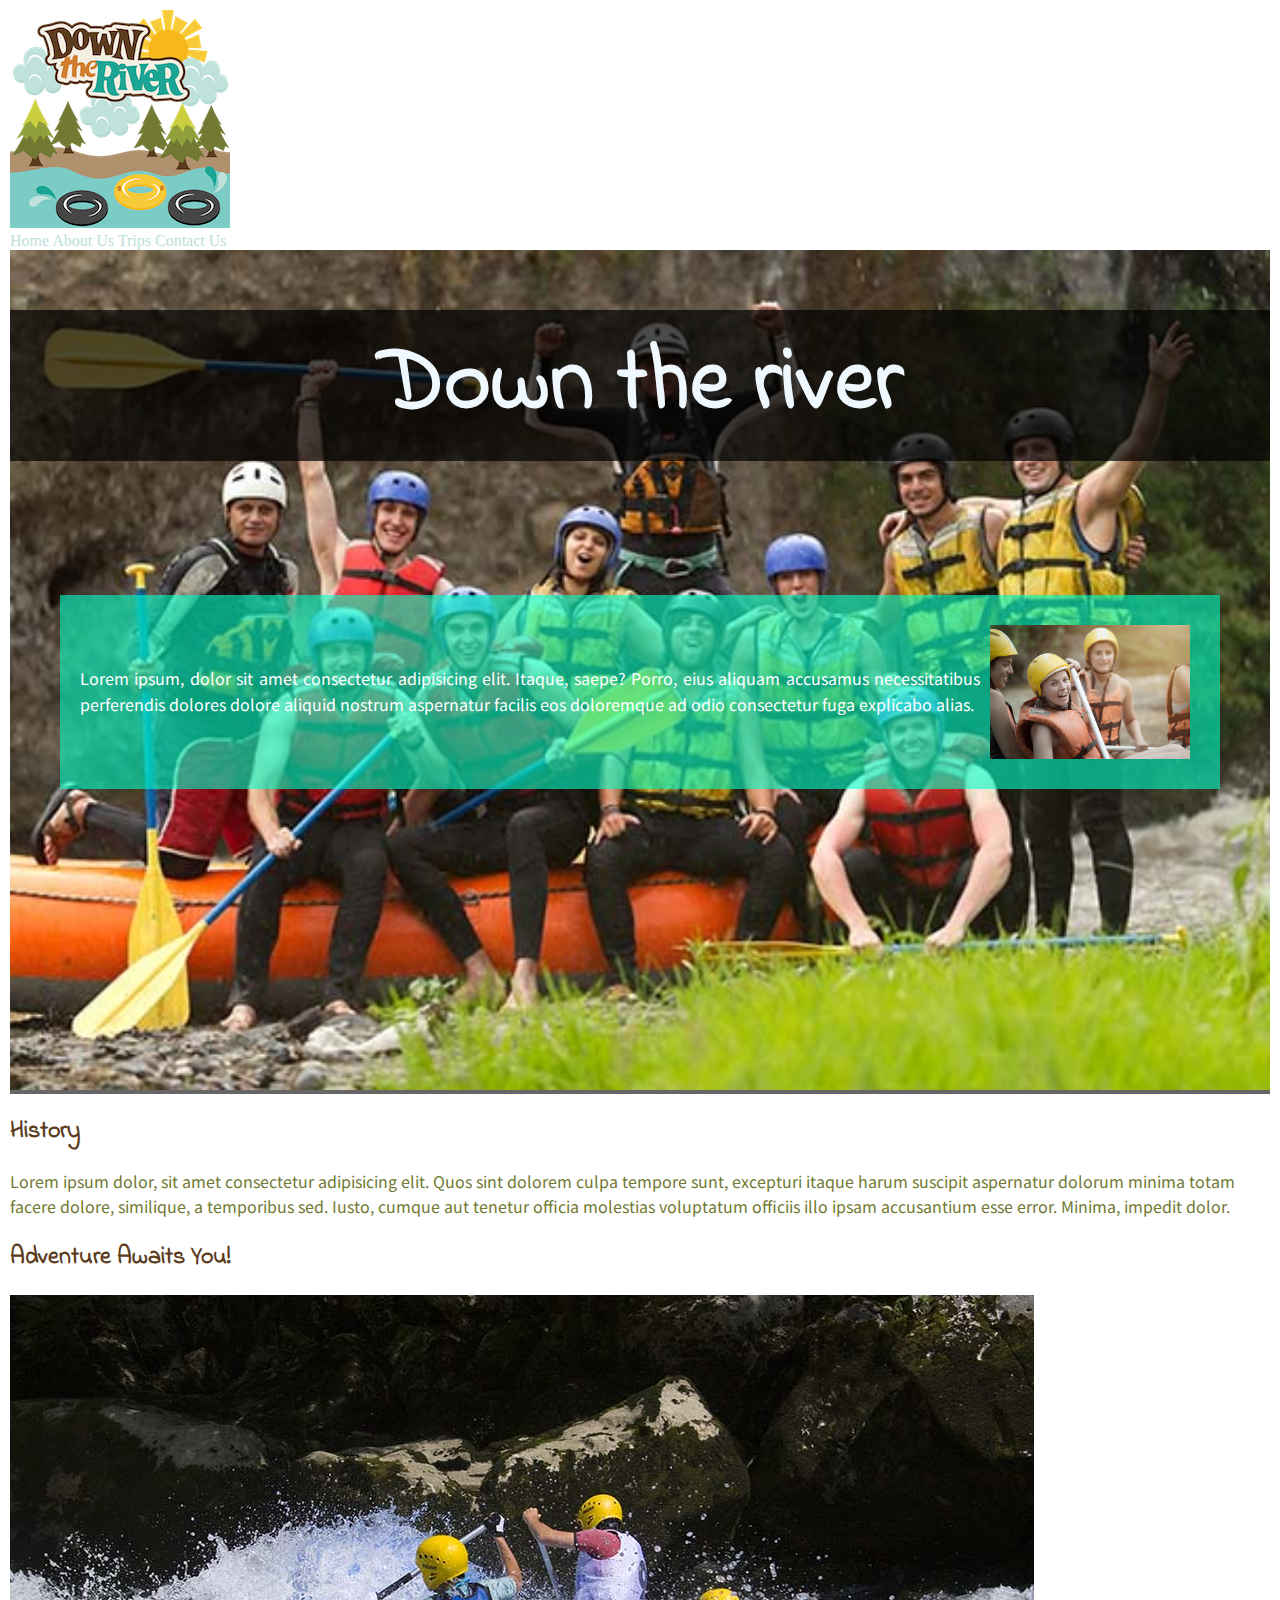
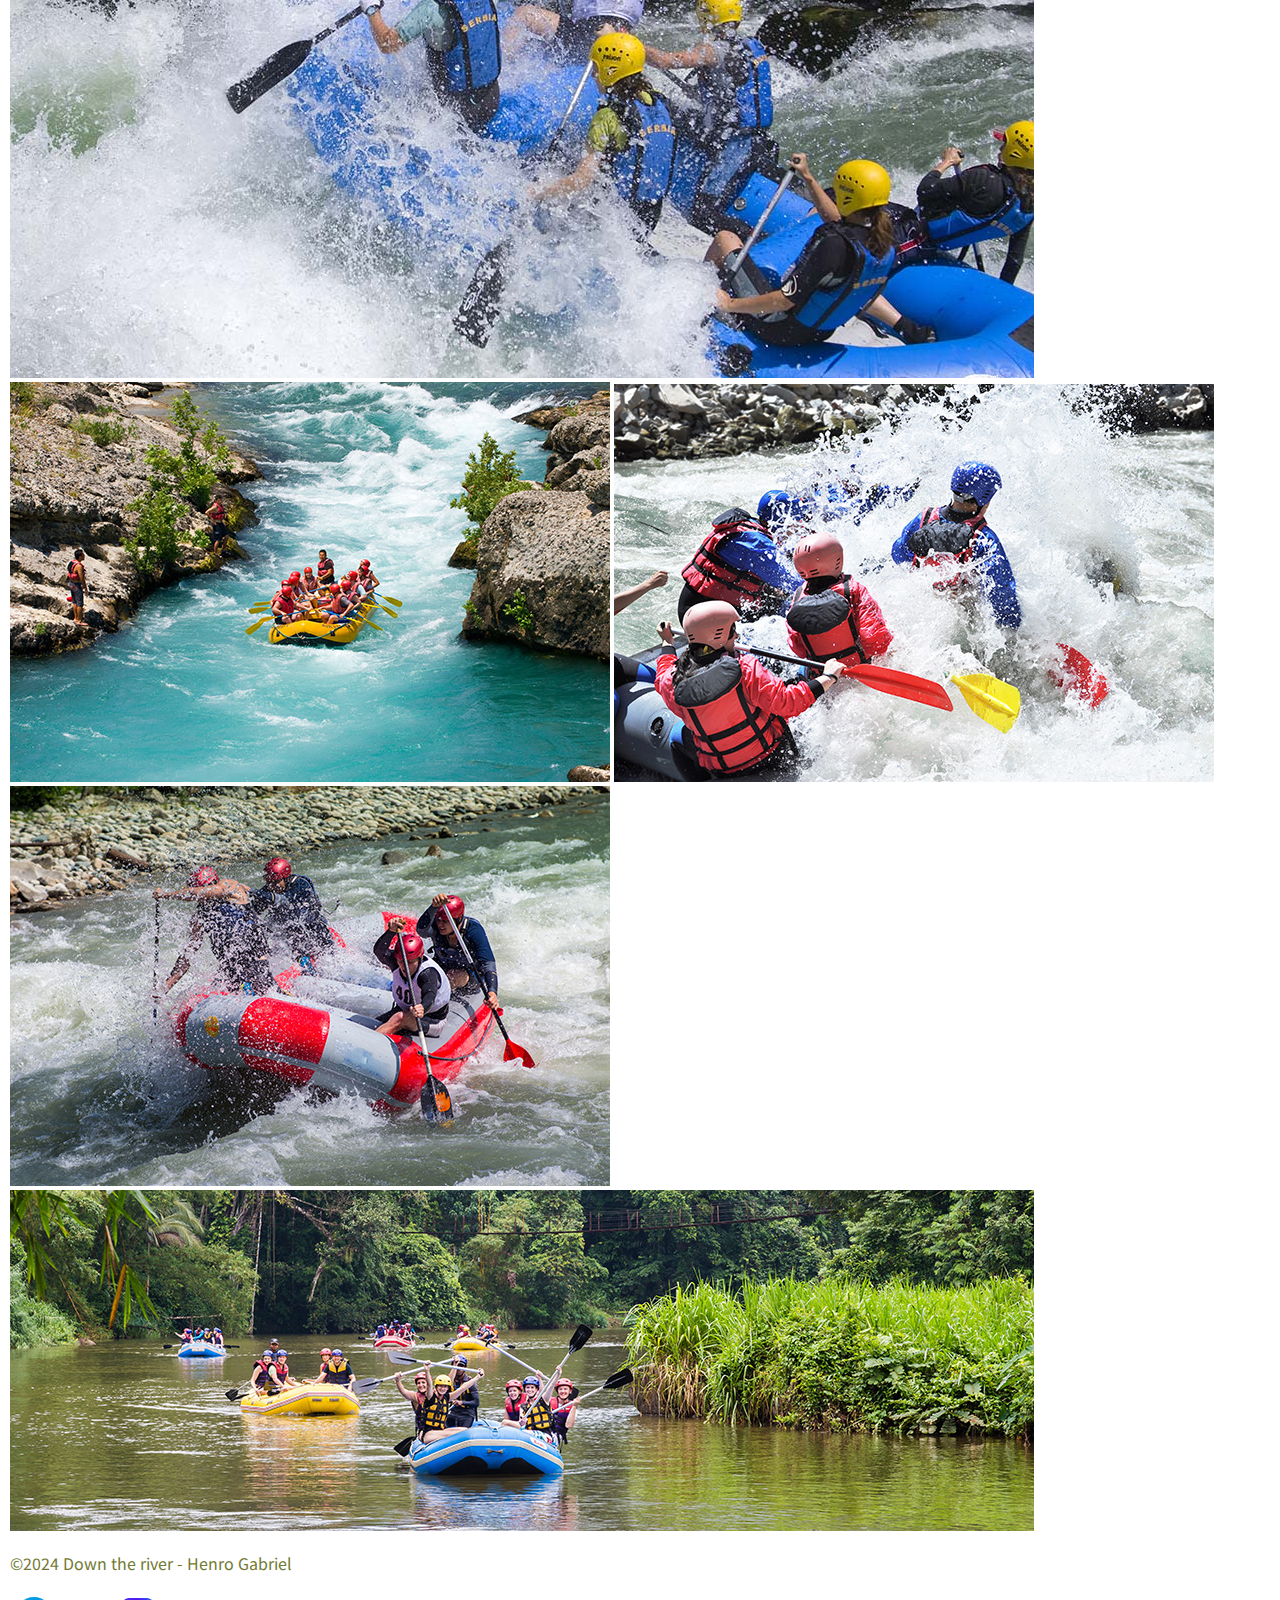
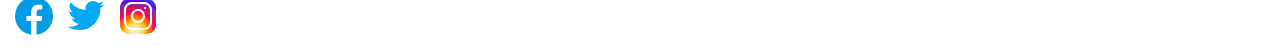
==== wwr/about.html @ 8a634a25 "w3 changes" ====
<!DOCTYPE html>
<html lang="en-US">
<head>
    <meta charset="UTF-8">
    <meta name="viewport" content="width=device-width, initial-scale=1.0">
    <title>Document</title>
    <link rel="preconnect" href="https://fonts.googleapis.com">
    <link rel="preconnect" href="https://fonts.gstatic.com" crossorigin>
    <link href="https://fonts.googleapis.com/css2?family=Indie+Flower&family=Noto+Sans+JP:wght@100;400;700;900&display=swap" rel="stylesheet">
    <link rel="stylesheet" href="styles/rafting.css">
</head>

<body>
    <header>
        <img src="images/logo.png" alt="logo">

        <nav>
            <a href="index.htm">Home</a>
            <a href="about.html">About Us</a>
            <a href="trips.html">Trips</a>
            <a href="contact.html">Contact Us</a>
        </nav>
    </header>

    <main>
        <div class="hero">
            <img src="images/hero_img.jpg" alt="hero_img">
            <h1 class="title">Down the river</h1>

            <article>
                <p>Lorem ipsum, dolor sit amet consectetur adipisicing elit. Itaque, saepe? Porro, eius aliquam accusamus 
                necessitatibus perferendis dolores dolore aliquid nostrum aspernatur facilis eos doloremque ad odio consectetur fuga explicabo alias.
                </p>
                <img src="images/happy_client.png" alt="happy_client">
            </article>
        </div>

        <section>
            <h2>History</h2>
            <p>Lorem ipsum dolor, sit amet consectetur adipisicing elit. Quos sint dolorem culpa tempore sunt, excepturi itaque 
            harum suscipit aspernatur dolorum minima totam facere dolore, similique, a temporibus sed. Iusto, cumque aut tenetur 
            officia molestias voluptatum officiis illo ipsam accusantium esse error. Minima, impedit dolor.
            </p>
        </section>

        <section>
            <h2>Adventure Awaits You!</h2>
            <img src="images/rafting.jpg" alt="adventure">
            <img src="images/rafting1.jpg" alt="adventure">
            <img src="images/rafting2.jpg" alt="adventure">
            <img src="images/rafting3.jpg" alt="adventure">
            <img src="images/rafting4.jpg" alt="adventure">
        </section>
    </main>

    <footer>
        <p>©2024 Down the river - Henro Gabriel</p>

        <nav class="sociallinks">
            <a href="https://www.facebook.com">
                <img src="images/facebook.svg" alt="facebook">
            </a>
            <a href="https://twitter.com">
                <img src="images/twitter.svg" alt="twitter">
            </a>
            <a href="http://instagram.com">
                <img src="images/intsagram.svg" alt="instagram">
            </a>
        </nav>
    </footer>
    
</body>
</html>
---- wwr/styles/rafting.css ----
:root{
    --primary-color: #5B3D1E;
    --secondary-color: #717933;
    --accent1-color: #F6B81A;
    --accent2-color: #BBE0D9;
}

h1, h2, h3 {
    color: var(--primary-color);
    font-family: "Indie Flower", cursive ;
}

p {
    color: var(--secondary-color);
    font-family:'Noto Sans JP', sans-serif;
    line-height: 1.6;
}

a {
    text-decoration: none;
    color: var(--accent2-color);
}

body {
    margin: 0 auto;
    padding: 10px;
}

.hero {
    position: relative;
    text-align: center;
    background-color: rgba(0, 0, 0, 0.6);
}

.hero h1 {
    font-size: 90px;
    justify-content: center;
    display: flex;
    color: aliceblue;
    padding: 10px;
    background-color: rgba(0,0,0,0.7);;
    position: absolute;
    left: 0; /* Define a posição à esquerda como 0 */
    right: 0; /* Define a posição à direita como 0 */
    top: 60px; /* Distância do topo */
    margin: 0; /* Remove a margem padrão */
}

.hero img {
    width: 100%;
}

article {
    justify-content: center;
    margin: 50px;
    top: 35%;
    position: absolute;
    z-index: 1;
    background-color: rgba(0, 280, 200, 0.6);
    display: flex;
    align-items: center;
    padding: 20px;

}

article img{
    margin: 10px;
    width: 200px !important;
}

article p {
    text-align: justify;
    color: white;
    flex: 1;
}
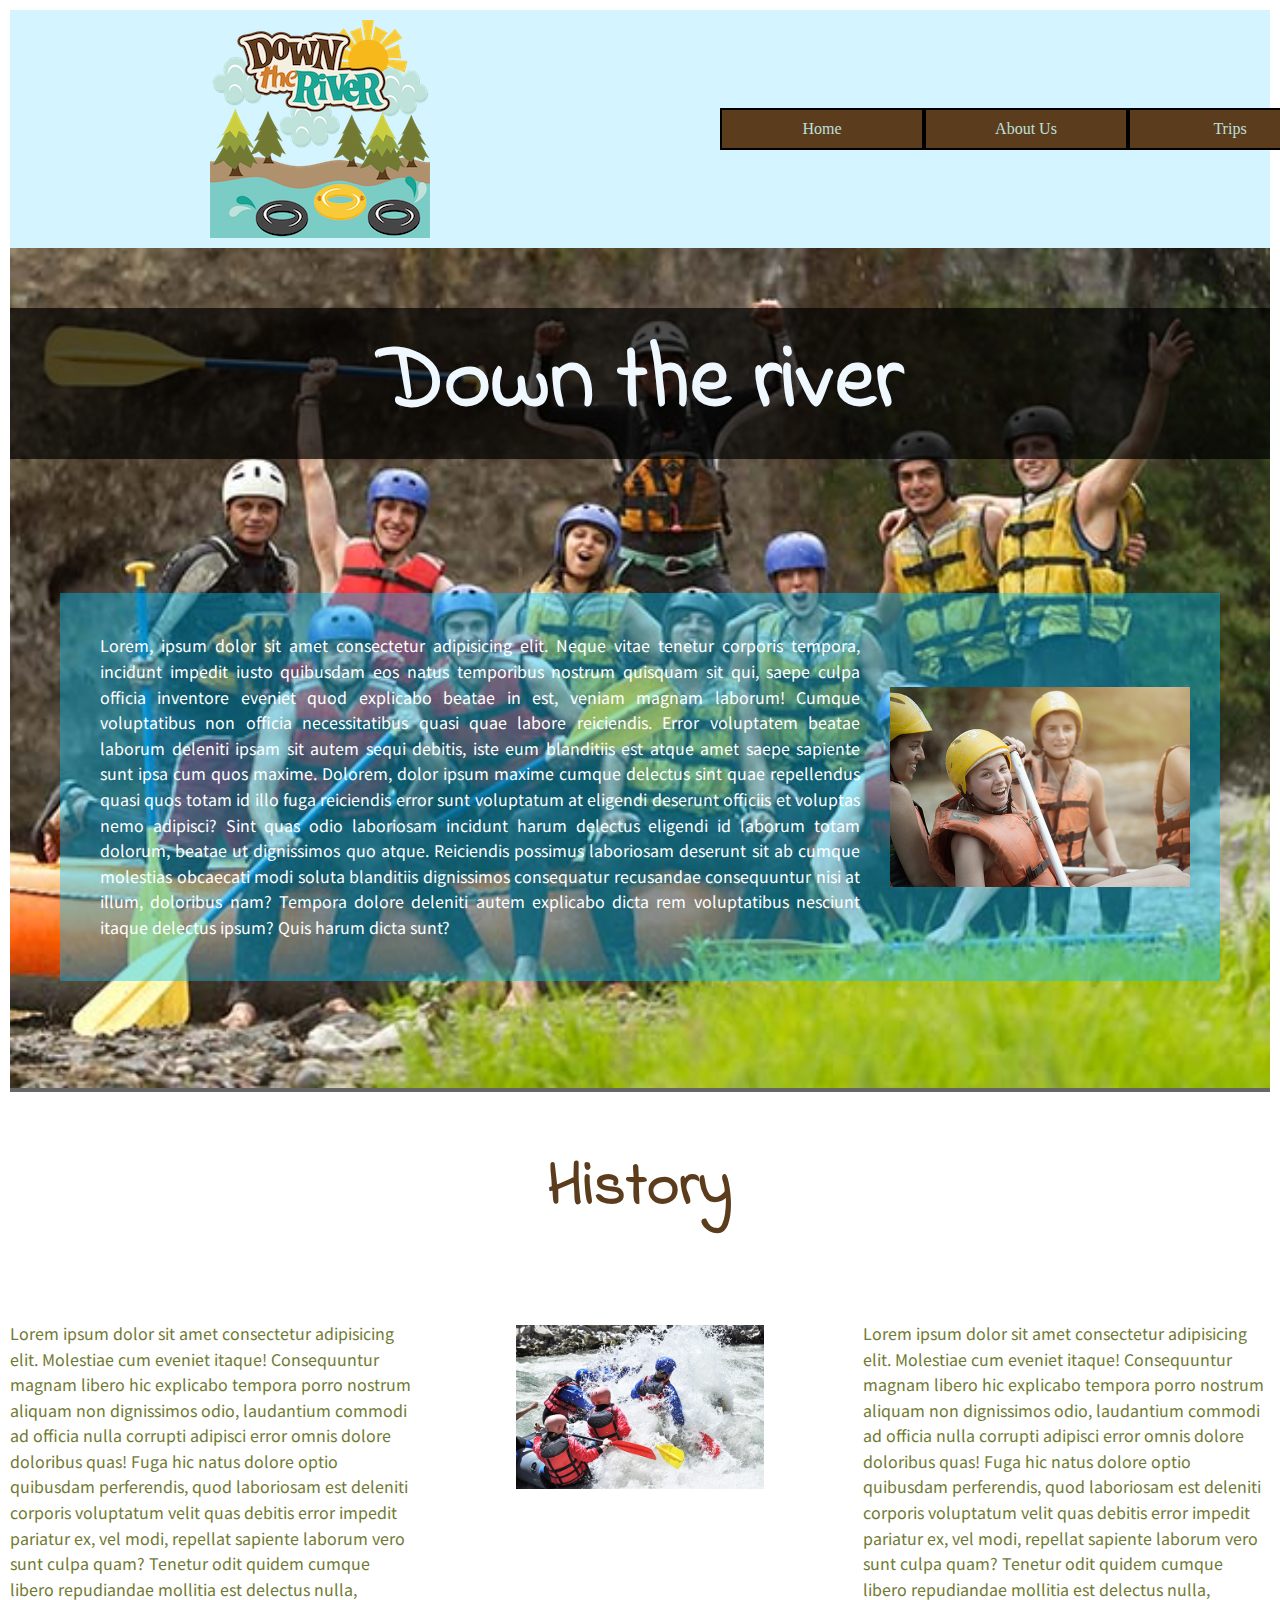
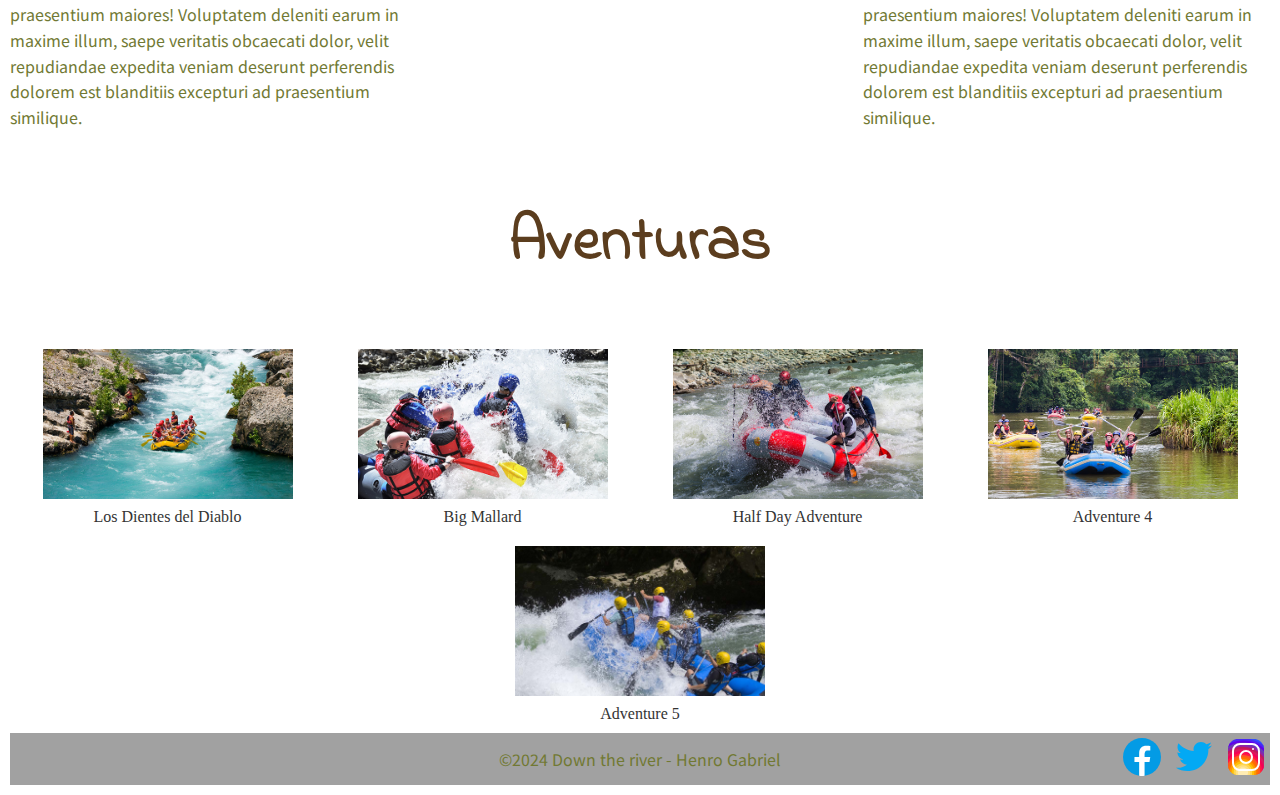
==== commit 988f38ed: "Merge branch 'main' of https://github.com/henrogb/W1" ====
--- a/wwr/about.html
+++ b/wwr/about.html
@@ -12,9 +12,9 @@
 
 <body>
     <header>
-        <img src="images/logo.png" alt="logo">
+        <img src="images/logo.png" alt="logo" class="logo">
 
-        <nav>
+        <nav class="navbar">
             <a href="index.htm">Home</a>
             <a href="about.html">About Us</a>
             <a href="trips.html">Trips</a>
@@ -28,36 +28,73 @@
             <h1 class="title">Down the river</h1>
 
             <article>
-                <p>Lorem ipsum, dolor sit amet consectetur adipisicing elit. Itaque, saepe? Porro, eius aliquam accusamus 
-                necessitatibus perferendis dolores dolore aliquid nostrum aspernatur facilis eos doloremque ad odio consectetur fuga explicabo alias.
+                <p>Lorem, ipsum dolor sit amet consectetur adipisicing elit. Neque vitae tenetur corporis tempora, incidunt 
+                impedit iusto quibusdam eos natus temporibus nostrum quisquam sit qui, saepe culpa officia inventore eveniet quod 
+                explicabo beatae in est, veniam magnam laborum! Cumque voluptatibus non officia necessitatibus quasi quae labore reiciendis. 
+                Error voluptatem beatae laborum deleniti ipsam sit autem sequi debitis, iste eum blanditiis est atque amet saepe sapiente sunt 
+                ipsa cum quos maxime. Dolorem, dolor ipsum maxime cumque delectus sint quae repellendus quasi quos totam id illo fuga reiciendis 
+                error sunt voluptatum at eligendi deserunt officiis et voluptas nemo adipisci? Sint quas odio laboriosam incidunt harum delectus 
+                eligendi id laborum totam dolorum, beatae ut dignissimos quo atque. Reiciendis possimus laboriosam deserunt sit ab cumque molestias 
+                obcaecati modi soluta blanditiis dignissimos consequatur recusandae consequuntur nisi at illum, doloribus nam? Tempora dolore deleniti 
+                autem explicabo dicta rem voluptatibus nesciunt itaque delectus ipsum? Quis harum dicta sunt?
                 </p>
                 <img src="images/happy_client.png" alt="happy_client">
             </article>
         </div>
 
-        <section>
+        <section class="history">
             <h2>History</h2>
-            <p>Lorem ipsum dolor, sit amet consectetur adipisicing elit. Quos sint dolorem culpa tempore sunt, excepturi itaque 
-            harum suscipit aspernatur dolorum minima totam facere dolore, similique, a temporibus sed. Iusto, cumque aut tenetur 
-            officia molestias voluptatum officiis illo ipsam accusantium esse error. Minima, impedit dolor.
+            <p>Lorem ipsum dolor sit amet consectetur adipisicing elit. Molestiae cum eveniet itaque! Consequuntur magnam libero hic explicabo tempora 
+            porro nostrum aliquam non dignissimos odio, laudantium commodi ad officia nulla corrupti adipisci error omnis dolore doloribus quas! Fuga 
+            hic natus dolore optio quibusdam perferendis, quod laboriosam est deleniti corporis voluptatum velit quas debitis error impedit pariatur ex, 
+            vel modi, repellat sapiente laborum vero sunt culpa quam? Tenetur odit quidem cumque libero repudiandae mollitia est delectus nulla, praesentium 
+            maiores! Voluptatem deleniti earum in maxime illum, saepe veritatis obcaecati dolor, velit repudiandae expedita veniam deserunt perferendis dolorem 
+            est blanditiis excepturi ad praesentium similique.
+            </p>
+
+            <img src="images/rafting2.jpg" alt="historyimage" class="historyimage">
+
+            <p>Lorem ipsum dolor sit amet consectetur adipisicing elit. Molestiae cum eveniet itaque! Consequuntur magnam libero hic explicabo tempora 
+            porro nostrum aliquam non dignissimos odio, laudantium commodi ad officia nulla corrupti adipisci error omnis dolore doloribus quas! Fuga 
+            hic natus dolore optio quibusdam perferendis, quod laboriosam est deleniti corporis voluptatum velit quas debitis error impedit pariatur ex, 
+            vel modi, repellat sapiente laborum vero sunt culpa quam? Tenetur odit quidem cumque libero repudiandae mollitia est delectus nulla, praesentium 
+            maiores! Voluptatem deleniti earum in maxime illum, saepe veritatis obcaecati dolor, velit repudiandae expedita veniam deserunt perferendis dolorem 
+            est blanditiis excepturi ad praesentium similique.
             </p>
         </section>
 
-        <section>
-            <h2>Adventure Awaits You!</h2>
-            <img src="images/rafting.jpg" alt="adventure">
-            <img src="images/rafting1.jpg" alt="adventure">
-            <img src="images/rafting2.jpg" alt="adventure">
-            <img src="images/rafting3.jpg" alt="adventure">
-            <img src="images/rafting4.jpg" alt="adventure">
+        <section class="adventure">
+            <h2>Aventuras</h2>
+            <div class="images">
+                <figure>
+                    <img src="images/rafting1.jpg" alt="Los Dientes del Diablo">
+                    <figcaption>Los Dientes del Diablo</figcaption>
+                </figure>
+                <figure>
+                    <img src="images/rafting2.jpg" alt="Big Mallard">
+                    <figcaption>Big Mallard</figcaption>
+                </figure>
+                <figure>
+                    <img src="images/rafting3.jpg" alt="Half Day Adventure">
+                    <figcaption>Half Day Adventure</figcaption>
+                </figure>
+                <figure>
+                    <img src="images/rafting4.jpg" alt="Adventure 4">
+                    <figcaption>Adventure 4</figcaption>
+                </figure>
+                <figure>
+                    <img src="images/rafting.jpg" alt="Adventure 5">
+                    <figcaption>Adventure 5</figcaption>
+                </figure>
+            </div>
         </section>
     </main>
 
     <footer>
         <p>©2024 Down the river - Henro Gabriel</p>
-
+          
         <nav class="sociallinks">
-            <a href="https://www.facebook.com">
+            <a   href="https://www.facebook.com">
                 <img src="images/facebook.svg" alt="facebook">
             </a>
             <a href="https://twitter.com">
@@ -67,7 +104,8 @@
                 <img src="images/intsagram.svg" alt="instagram">
             </a>
         </nav>
+
     </footer>
     
 </body>
-</html>+</html>
--- a/wwr/styles/rafting.css
+++ b/wwr/styles/rafting.css
@@ -5,6 +5,36 @@
     --accent2-color: #BBE0D9;
 }
 
+
+header{
+    background-color: rgba(0, 197, 255, 0.17);
+    display: grid;
+    grid-template-columns: repeat(2, 1fr);
+}
+
+.navbar {
+    display: flex;
+    align-items: center;
+    justify-content: space-around;
+    margin: 90px;  
+}
+
+
+.navbar a{
+    background-color: #5B3D1E;
+    padding: 10px 50px;
+    border: 2px solid black;
+    flex: 1;
+    text-align: center;
+    min-width: 100px;
+}
+
+.logo {
+    display: block;
+    border-radius: 15px;
+    padding: 10px 200px;   
+}
+
 h1, h2, h3 {
     color: var(--primary-color);
     font-family: "Indie Flower", cursive ;
@@ -22,6 +52,9 @@
 }
 
 body {
+    flex-shrink: 1;
+    display: flex;
+    flex-direction: column;
     margin: 0 auto;
     padding: 10px;
 }
@@ -56,7 +89,7 @@
     top: 35%;
     position: absolute;
     z-index: 1;
-    background-color: rgba(0, 280, 200, 0.6);
+    background-color: rgba(0, 197, 255, 0.4);
     display: flex;
     align-items: center;
     padding: 20px;
@@ -65,15 +98,282 @@
 
 article img{
     margin: 10px;
-    width: 200px !important;
+    width: 300px !important;
 }
 
 article p {
+    margin: 20px;
     text-align: justify;
     color: white;
     flex: 1;
 }
 
-
-
-
+.history{
+    gap: 20px;
+    display: grid;
+    grid-template-columns: repeat(3, 1fr);
+}
+
+.history h2{
+    font-size: 62px;
+    grid-column: span 3;
+    justify-self: center;
+}
+
+.historyimage{
+    margin: 0;
+    justify-self: center;
+    margin-top: 20px;
+    position: relative;
+    min-width: 61%;
+    height: auto;
+    width: 61%;
+    
+}
+
+.history p{
+    display: flex;
+    justify-items: stretch;
+    flex: 1;
+    width: 100%;
+    height: auto;
+}
+
+.adventure {
+    text-align: center; /* Centraliza o texto da seção */
+}
+
+.adventure h2 {
+    font-size: 62px; /* Tamanho do título */
+}
+
+.images {
+    display: flex; /* Usamos flexbox para alinhar os itens em linha */
+    justify-content: space-around; /* Espaça os itens uniformemente */
+    flex-wrap: wrap; /* Permite que os itens quebrem para a próxima linha se necessário */
+    margin: 0; /* Remove margens padrão */
+    padding: 0; /* Remove preenchimento padrão */
+}
+
+figure {
+    margin: 10px; /* Espaçamento entre as figuras */
+    flex: 1 1 200px; /* Permite que cada figura tenha uma base mínima de 200px */
+    max-width: 250px; /* Define uma largura máxima para cada figura */
+}
+
+.images img {
+    width: 250px; /* Largura fixa */
+    height: 150px; /* Altura fixa para uniformidade */
+    object-fit: cover; /* Corta a imagem para preencher o espaço */
+}
+
+
+figcaption {
+    margin-top: 5px; /* Espaçamento entre a imagem e a legenda */
+    font-size: 16px; /* Tamanho da fonte da legenda */
+    color: #333; /* Cor do texto da legenda */
+}
+
+footer {
+    display: grid;
+    grid-template-columns: repeat(3, 1fr);
+    align-items: center;
+    background-color: rgba(0, 0, 0, 0.37);
+}
+
+footer p {
+    margin: 0; /* Remove a margem do parágrafo */
+    grid-column: 2;
+    justify-self: center;
+}
+
+footer nav {
+    margin-left: 20px; /* Espaço entre os links */
+    justify-self: end;
+    grid-column: 3;
+}
+
+
+
+
+/* -------------------------------------- contact us page preset styles page -------------------------------------------------------------------------*/
+
+.contactuspage {
+    display: flex;
+    justify-content: space-between;
+    border: 8px solid black;
+    align-items: center;
+    flex-wrap: nowrap;
+    flex: 1;
+    max-width: 1920px;
+    max-height: 1080px;
+}
+
+.first, .second, .third {
+    flex-shrink: 1;
+    /* width: 839px; */
+    flex: 1; /* Cada div ocupará a mesma largura */
+    margin: 10px; /* Espaçamento entre as divs */
+    /* Adicione qualquer estilo específico que você tenha para cada uma */
+    max-width: 663px;
+    max-height: 1080px;
+}
+
+.second {
+    justify-content: center;
+    flex: 1;
+    /* width: 678px;
+    height: 841px; */
+    display: flex;
+    align-items: center;
+}
+
+.first {
+    display: flex;
+    flex-direction: column;
+    flex: 1;
+}
+
+.first h1 {
+    display: flex;
+    justify-content: center;
+    margin: 15px;
+}
+
+/*---------------------------------------- general styles ------------------------------------------------*/
+.employers h1 {
+    display: flex;
+    justify-content: center;
+}
+
+.employee {
+    flex-shrink: 1;
+    border: 5px solid black;
+    display: flex;
+    justify-content: center;
+    align-items: center;
+    gap: 15px;
+    width: 600px;
+}
+
+.employee img {
+    width: 150px;
+    height: 150px;
+}
+
+.text {
+    width: 651px;
+    
+}
+/*-------------------------------------- form contac us page ------------------------------------------------------*/
+
+.form{
+    display: grid;
+    grid-template-columns: repeat(2, 1fr);
+    background-color: var(--primary-color); /* Fundo claro para o formulário */
+    border-radius: 10px; /* Bordas arredondadas */
+    /* padding: 20px; Espaçamento interno */
+    box-shadow: 0 4px 10px rgba(0, 0, 0, 0.2); /* Sombra */
+    color: var(--secondary-color);
+    font-family: "Indie Flower", cursive ;
+    font-weight: bold;
+    width: 670px;
+    height: 655px;
+    flex-shrink: 1;
+}   
+ 
+.contact{
+    grid-column: 2;
+    width: 295px;
+    height: 464px;
+    justify-self: center;
+    border: none;
+    margin-bottom: 50px;
+}
+
+.form h1{
+   color: #231303;
+   grid-column: span 2;
+   justify-self: center;
+   margin-bottom: 30px;
+}
+
+
+.content{
+    grid-column: 1;
+    display: flex;
+    flex-direction: column;
+}
+
+.name {
+    display: flex;
+    flex-direction: column; /* Mantém os itens em coluna */
+    padding: 10px;
+}
+
+.name label {
+    margin-bottom: 10px; /* Espaçamento abaixo de cada label */
+}
+
+.name input {
+    width: 300px;
+    margin-bottom: 20px; /* Espaçamento abaixo de cada input */
+    background-color: var(--accent2-color);
+}
+
+.radio {
+    display: flex;
+    flex-direction: column; /* Mantém os itens em coluna */
+    margin: 5px;
+}
+
+.radio label {
+    margin-bottom: 20px; /* Espaçamento abaixo do título */
+}
+
+.option {
+    margin-bottom: 10px; /* Espaçamento entre as opções */
+}
+
+
+.option input {
+    margin-right: 10px; /* Espaçamento à direita do input */
+    background-color: var(--accent2-color);
+}
+
+.boxmessage{
+    display: flex;
+    flex-direction: column;
+    width: 300px;
+}
+
+textarea {
+    background-color: var(--accent2-color);;
+    width: 300px;
+}
+
+.message{
+    margin: 10px;
+    /* width: 400px; */
+}
+
+.checkbox{
+    margin: 20px;
+}
+
+.botao {
+    margin-top: 25px;
+    background-color: var(--accent2-color);
+    cursor: pointer;
+    
+}
+
+
+
+
+
+
+
+
+
+
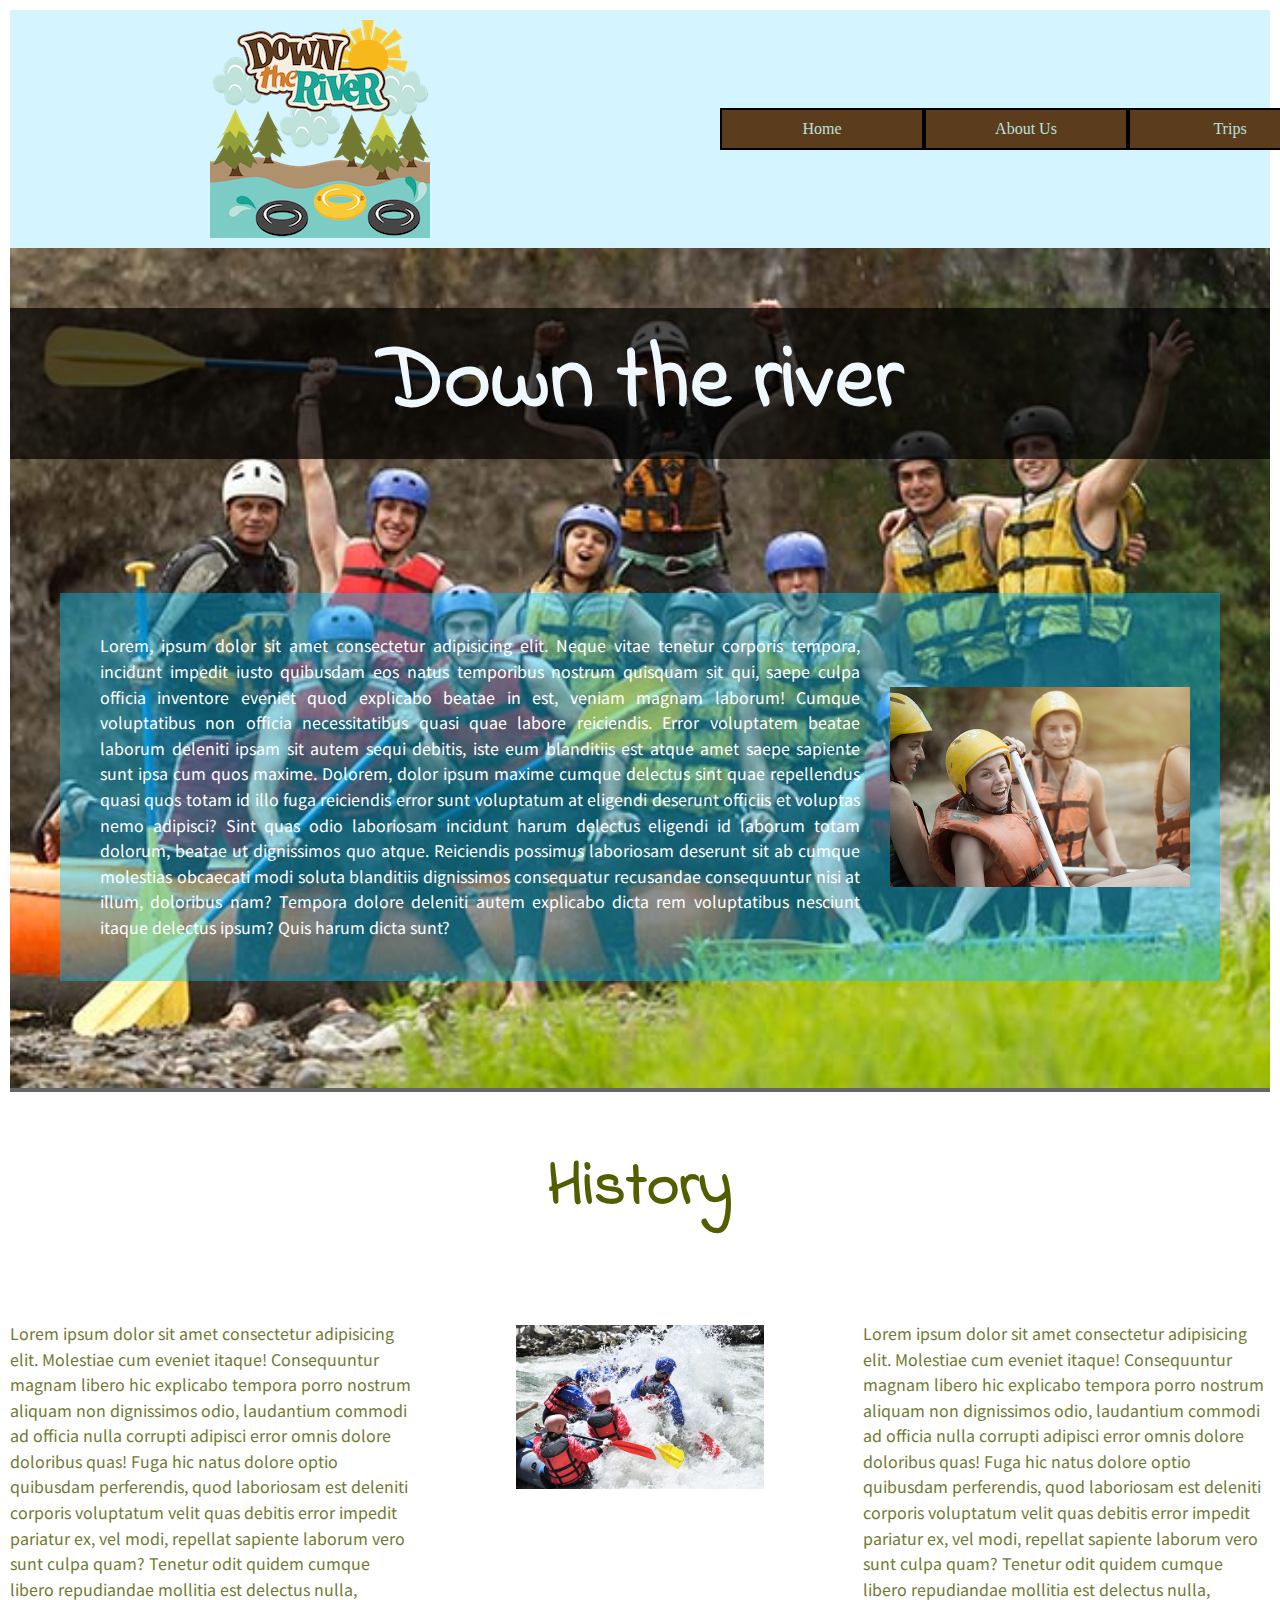
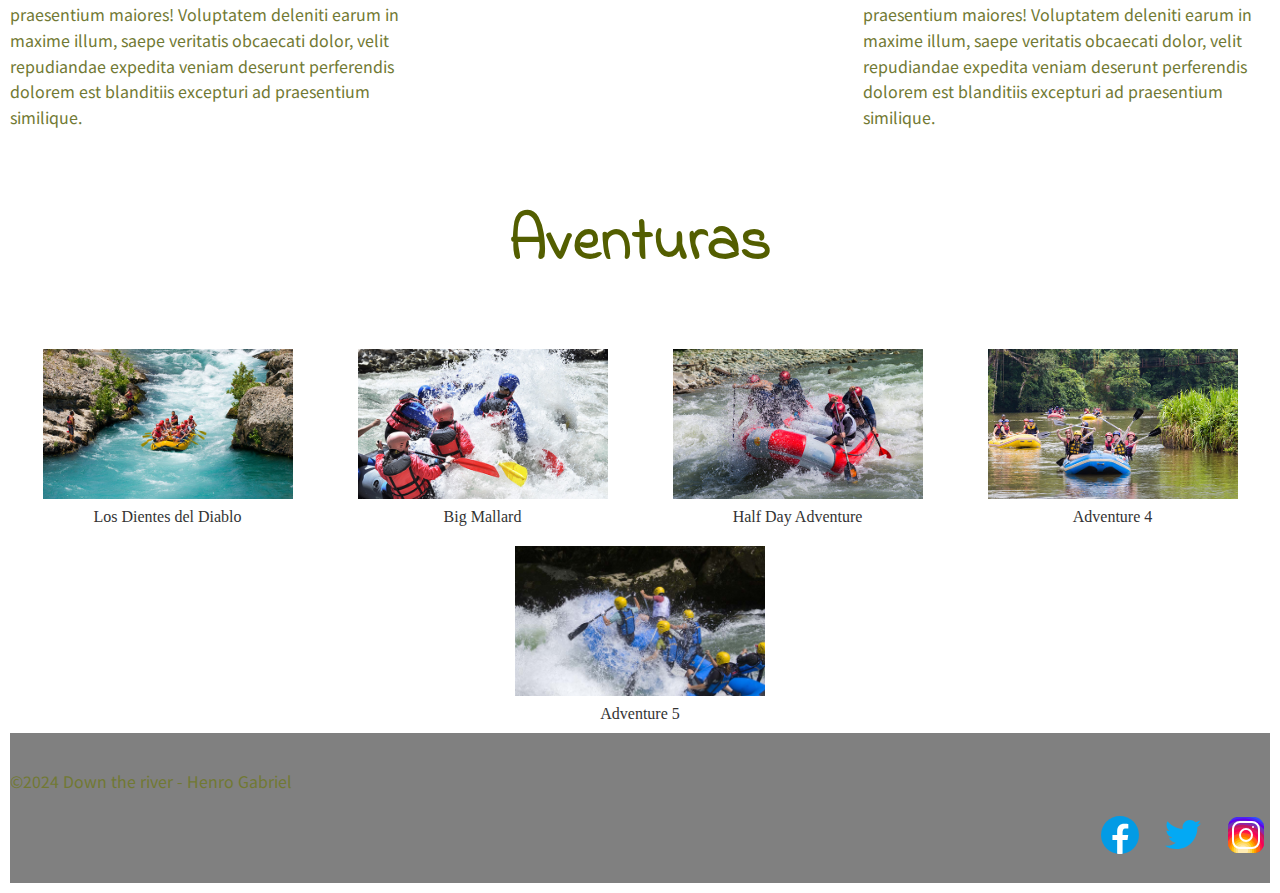
==== commit 16747375: "Merge branch 'main' of https://github.com/henrogb/W1" ====
--- a/wwr/about.html
+++ b/wwr/about.html
@@ -3,7 +3,9 @@
 <head>
     <meta charset="UTF-8">
     <meta name="viewport" content="width=device-width, initial-scale=1.0">
-    <title>Document</title>
+    <meta name="description" content="'about Us' page that includes everything about the fictional company we are creating for the project.">
+    <meta name="author" content="Henro Gabirel Lague Isquierdo">
+    <title>About Us Down the river</title>
     <link rel="preconnect" href="https://fonts.googleapis.com">
     <link rel="preconnect" href="https://fonts.gstatic.com" crossorigin>
     <link href="https://fonts.googleapis.com/css2?family=Indie+Flower&family=Noto+Sans+JP:wght@100;400;700;900&display=swap" rel="stylesheet">
--- a/wwr/styles/rafting.css
+++ b/wwr/styles/rafting.css
@@ -96,7 +96,7 @@
 
 }
 
-article img{
+article img {
     margin: 10px;
     width: 300px !important;
 }
@@ -108,19 +108,19 @@
     flex: 1;
 }
 
-.history{
+.history {
     gap: 20px;
     display: grid;
     grid-template-columns: repeat(3, 1fr);
 }
 
-.history h2{
+.history h2 {
     font-size: 62px;
     grid-column: span 3;
     justify-self: center;
 }
 
-.historyimage{
+.historyimage {
     margin: 0;
     justify-self: center;
     margin-top: 20px;
@@ -175,38 +175,59 @@
 }
 
 footer {
-    display: grid;
-    grid-template-columns: repeat(3, 1fr);
-    align-items: center;
-    background-color: rgba(0, 0, 0, 0.37);
-}
-
-footer p {
-    margin: 0; /* Remove a margem do parágrafo */
-    grid-column: 2;
-    justify-self: center;
-}
-
-footer nav {
-    margin-left: 20px; /* Espaço entre os links */
-    justify-self: end;
-    grid-column: 3;
-}
-
+    background-color: gray;
+    padding: 20px 0;
+    margin-top: auto;
+}
+
+.footer-content {
+    display: flex;
+    justify-content: space-between; /* Mantém os itens nas extremidades */
+    align-items: center;
+    /* max-width: 1920px; */
+    margin: 0 auto;
+    text-align: center; /* Centraliza o texto */
+}
+
+.footer-content p {
+    color: #0d1600;
+    flex: 1; /* Faz o parágrafo ocupar o espaço restante */
+    margin: 0; /* Remove margem padrão */
+    justify-content: center;
+}
+
+.wireframe {
+    color: #0d1600;
+    text-decoration: underline;
+}
+
+.sociallinks {
+    display: flex;
+    justify-content: flex-end; /* Alinha os links à direita */
+}
+
+.sociallinks a {
+    margin-left: 15px; /* Espaçamento entre os links */
+}
 
 
 
 /* -------------------------------------- contact us page preset styles page -------------------------------------------------------------------------*/
 
 .contactuspage {
+    background-color: rgba(0, 141, 0, 0.2);
     display: flex;
     justify-content: space-between;
-    border: 8px solid black;
+    /* border: 8px solid black; */
     align-items: center;
     flex-wrap: nowrap;
     flex: 1;
-    max-width: 1920px;
-    max-height: 1080px;
+    /* max-width: 1920px;
+    max-height: 1080px; */
+}
+
+.contactuspage p, h1, h2, h3, h4, h5, h6{
+    color: #535e00;
 }
 
 .first, .second, .third {
@@ -226,6 +247,7 @@
     height: 841px; */
     display: flex;
     align-items: center;
+    flex-direction: column;
 }
 
 .first {
@@ -239,6 +261,7 @@
     justify-content: center;
     margin: 15px;
 }
+
 
 /*---------------------------------------- general styles ------------------------------------------------*/
 .employers h1 {
@@ -248,12 +271,13 @@
 
 .employee {
     flex-shrink: 1;
-    border: 5px solid black;
+    border: 2px solid black;
     display: flex;
     justify-content: center;
     align-items: center;
     gap: 15px;
     width: 600px;
+    margin: 3px;
 }
 
 .employee img {
@@ -261,9 +285,16 @@
     height: 150px;
 }
 
+.employee h3 {
+    margin: 3px;
+}
+
+.employee p {
+    margin: 5px;
+}
+
 .text {
     width: 651px;
-    
 }
 /*-------------------------------------- form contac us page ------------------------------------------------------*/
 
@@ -274,12 +305,12 @@
     border-radius: 10px; /* Bordas arredondadas */
     /* padding: 20px; Espaçamento interno */
     box-shadow: 0 4px 10px rgba(0, 0, 0, 0.2); /* Sombra */
-    color: var(--secondary-color);
+    color: #b5bc7e;
     font-family: "Indie Flower", cursive ;
     font-weight: bold;
-    width: 670px;
-    height: 655px;
-    flex-shrink: 1;
+    max-width: 663px;
+    max-height: 1080px;
+    min-height: 695px;
 }   
  
 .contact{
@@ -292,7 +323,7 @@
 }
 
 .form h1{
-   color: #231303;
+   color: #939b52;
    grid-column: span 2;
    justify-self: center;
    margin-bottom: 30px;
@@ -368,12 +399,17 @@
     
 }
 
-
-
-
-
-
-
-
-
-
+.contactUs iframe {
+    border: 0;
+    width: 100%;
+    height: 450px; /* Ajuste conforme necessário */
+}
+
+
+
+
+
+
+
+
+
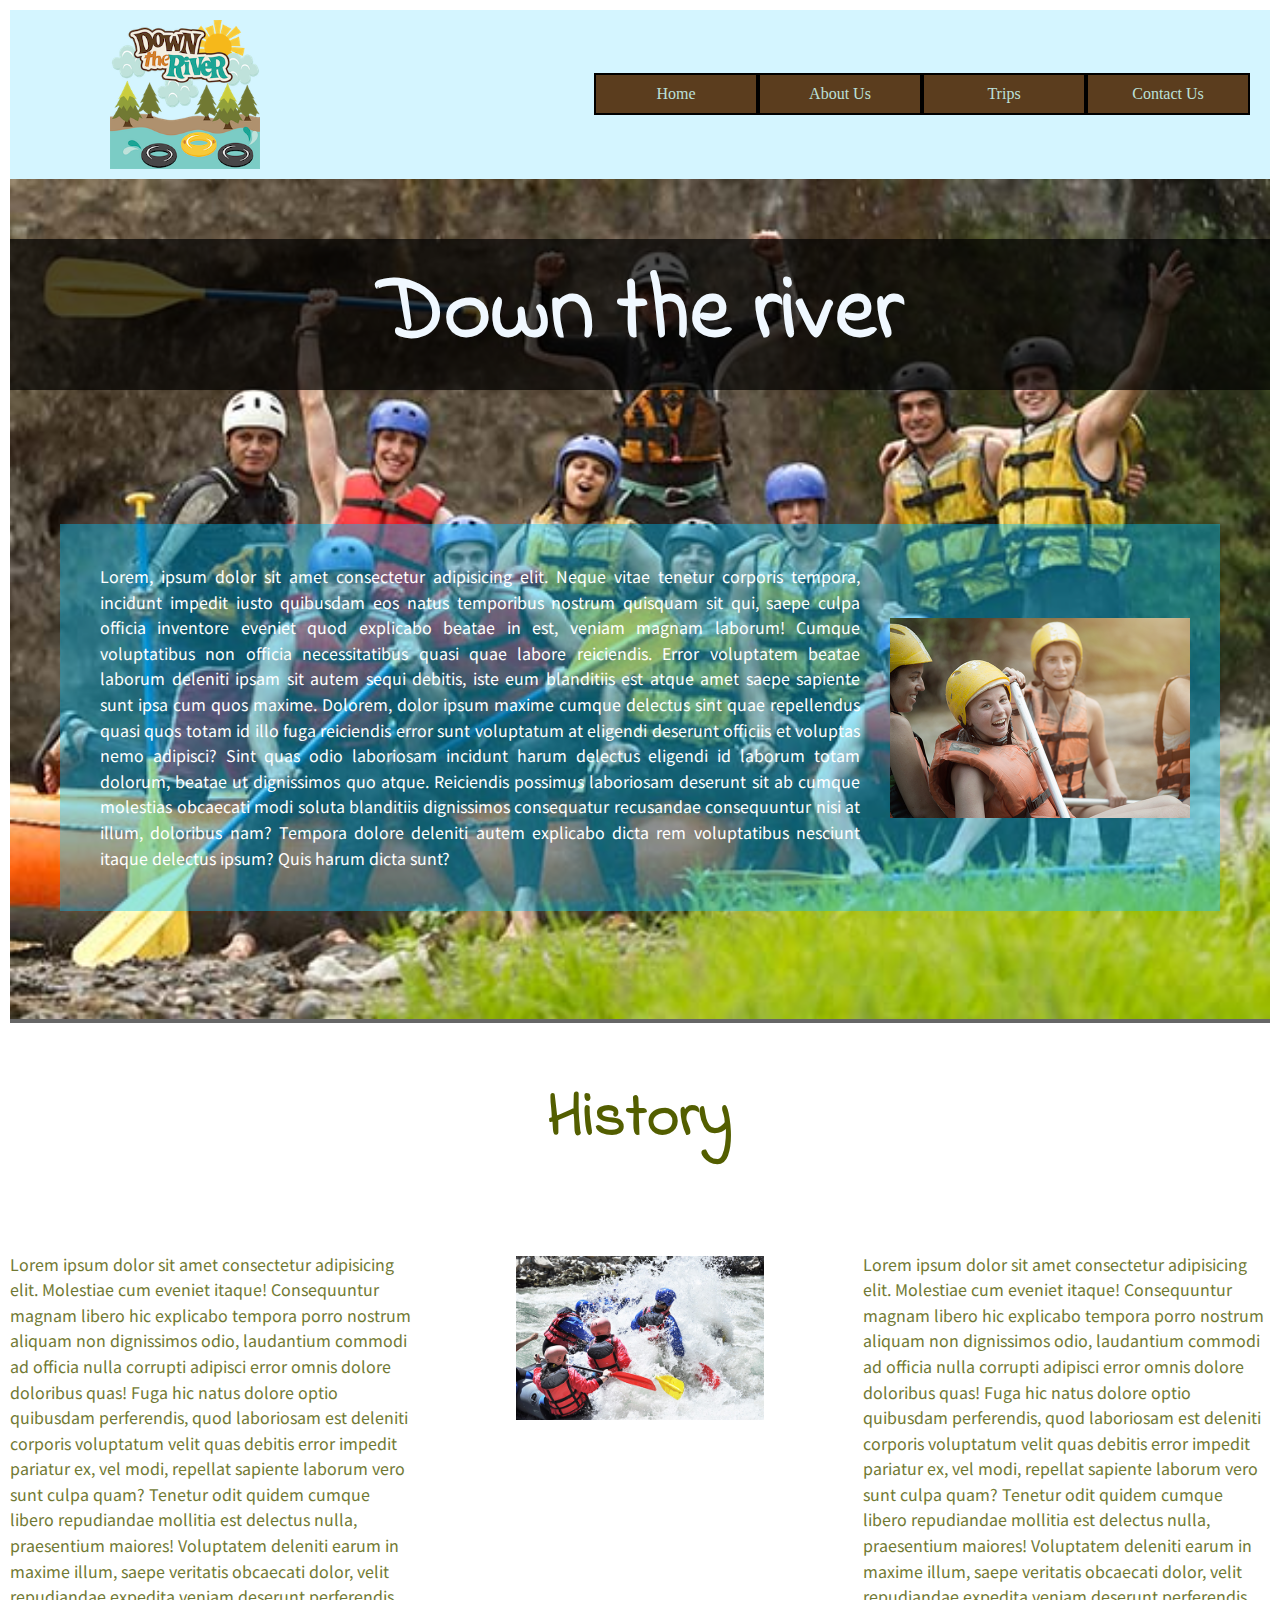
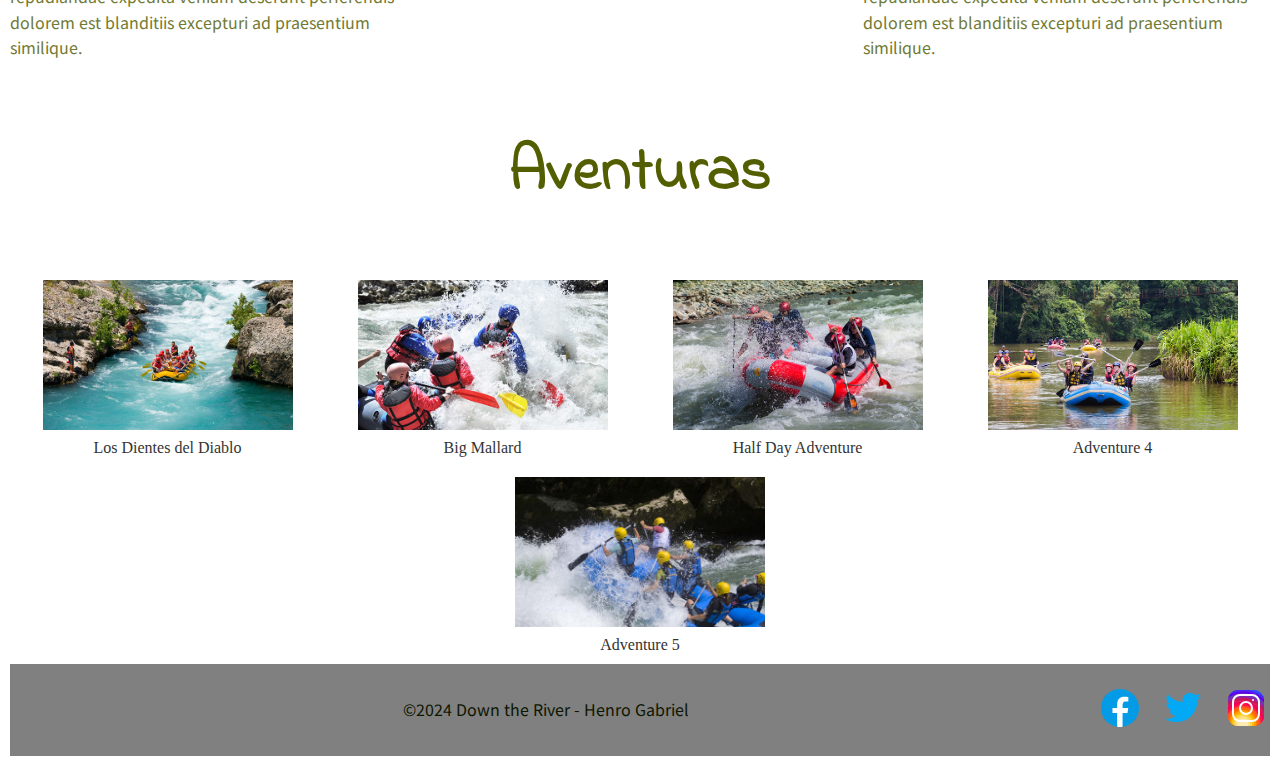
==== commit 1a094b04: "TRIPS PAGE COMPLETE" ====
--- a/wwr/about.html
+++ b/wwr/about.html
@@ -29,7 +29,7 @@
             <img src="images/hero_img.jpg" alt="hero_img">
             <h1 class="title">Down the river</h1>
 
-            <article>
+            <article class="article-about">
                 <p>Lorem, ipsum dolor sit amet consectetur adipisicing elit. Neque vitae tenetur corporis tempora, incidunt 
                 impedit iusto quibusdam eos natus temporibus nostrum quisquam sit qui, saepe culpa officia inventore eveniet quod 
                 explicabo beatae in est, veniam magnam laborum! Cumque voluptatibus non officia necessitatibus quasi quae labore reiciendis. 
@@ -93,20 +93,21 @@
     </main>
 
     <footer>
-        <p>©2024 Down the river - Henro Gabriel</p>
-          
-        <nav class="sociallinks">
-            <a   href="https://www.facebook.com">
-                <img src="images/facebook.svg" alt="facebook">
-            </a>
-            <a href="https://twitter.com">
-                <img src="images/twitter.svg" alt="twitter">
-            </a>
-            <a href="http://instagram.com">
-                <img src="images/intsagram.svg" alt="instagram">
-            </a>
-        </nav>
+        <div class="footer-content">
 
+            <p>©2024 Down the River - Henro Gabriel</p>
+            <nav class="sociallinks">
+                <a href="https://www.facebook.com">
+                    <img src="images/facebook.svg" alt="facebook">
+                </a>
+                <a href="https://twitter.com">
+                    <img src="images/twitter.svg" alt="twitter">
+                </a>
+                <a href="http://instagram.com">
+                    <img src="images/intsagram.svg" alt="instagram">
+                </a>
+            </nav>
+        </div>
     </footer>
     
 </body>
--- a/wwr/styles/rafting.css
+++ b/wwr/styles/rafting.css
@@ -5,24 +5,27 @@
     --accent2-color: #BBE0D9;
 }
 
-
-header{
+html {
+    margin: 0;
+}
+
+header {
     background-color: rgba(0, 197, 255, 0.17);
     display: grid;
     grid-template-columns: repeat(2, 1fr);
+    /* padding: 20px; Adiciona padding direto no cabeçalho para controle de altura */
 }
 
 .navbar {
     display: flex;
     align-items: center;
     justify-content: space-around;
-    margin: 90px;  
-}
-
-
-.navbar a{
+    margin: 20px; /* Reduz o valor de margin para diminuir a altura */
+}
+
+.navbar a {
     background-color: #5B3D1E;
-    padding: 10px 50px;
+    padding: 10px 30px; /* Ajusta o padding para controlar o tamanho dos botões */
     border: 2px solid black;
     flex: 1;
     text-align: center;
@@ -32,7 +35,8 @@
 .logo {
     display: block;
     border-radius: 15px;
-    padding: 10px 200px;   
+    padding: 10px 100px; /* Reduz o padding para diminuir a altura ocupada */
+    width: 150px;
 }
 
 h1, h2, h3 {
@@ -83,7 +87,7 @@
     width: 100%;
 }
 
-article {
+.article-about {
     justify-content: center;
     margin: 50px;
     top: 35%;
@@ -96,12 +100,12 @@
 
 }
 
-article img {
+.article-about img {
     margin: 10px;
     width: 300px !important;
 }
 
-article p {
+.article-about p {
     margin: 20px;
     text-align: justify;
     color: white;
@@ -405,11 +409,96 @@
     height: 450px; /* Ajuste conforme necessário */
 }
 
-
-
-
-
-
-
-
-
+/*---------------------------------------------------- Trips page ---------------------------------------------------------------------------*/
+
+
+.main-content-trips {
+    background-image: url("../images/hero_trips.jpg");
+    background-size: cover;
+    background-repeat: no-repeat;
+}
+
+.titles-first-trips {
+    display: flex;
+    flex-direction: column;
+    justify-content: center;
+    align-items: center;
+}
+
+.titles-first-trips h1 {
+    font-size: 80px;
+    margin-bottom: 10px;
+}
+
+.titles-first-trips h5 {
+    font-size: 30px;
+    margin-top: 15px;
+}
+
+.titles-first-trips h2 {
+    font-size: 65px;
+    margin-bottom: 15px;
+    margin-top: 200px;
+}
+
+.images-first-trips {
+    display: flex;
+    justify-content: space-evenly;
+    align-items: center;
+    flex-wrap: wrap;
+    background-color: rgba(53, 28, 4, 0.813);
+    /* padding: 20px; */
+}
+
+.content-image-text {
+    margin: 15px;
+}
+
+
+.content-image-text {
+    margin: 10px;
+}
+
+.images-first-trips img {
+    width: 600px; 
+    height: 400px;
+}
+
+.image-container {
+    display: flex;
+    position: relative;
+    overflow: hidden; 
+    width: 600px; 
+    height: 400px;
+}
+
+.overlay-image-first-trips {
+    display: flex;
+    position: absolute;
+    top: 0;
+    left: 100%; /* Começa fora da tela, à direita */
+    width: 75%; /* Faz o overlay ocupar 75% da imagem */
+    height: 100%;
+    background-color: rgba(0, 0, 0, 0.7); 
+    color: white;
+    z-index: 2;
+    justify-content: center;
+    align-items: center;
+    font-size: calc(10px + 0.8vw); /* Ajuste dinâmico para caber em resoluções variadas */
+    padding: 20px; 
+    text-align: center;
+    transition: left 0.3s ease; 
+}
+
+.image-container:hover .overlay-image-first-trips {
+    left: 20%; /* Move o overlay para a posição desejada ao passar o mouse */
+}
+
+
+
+
+
+
+
+
+
